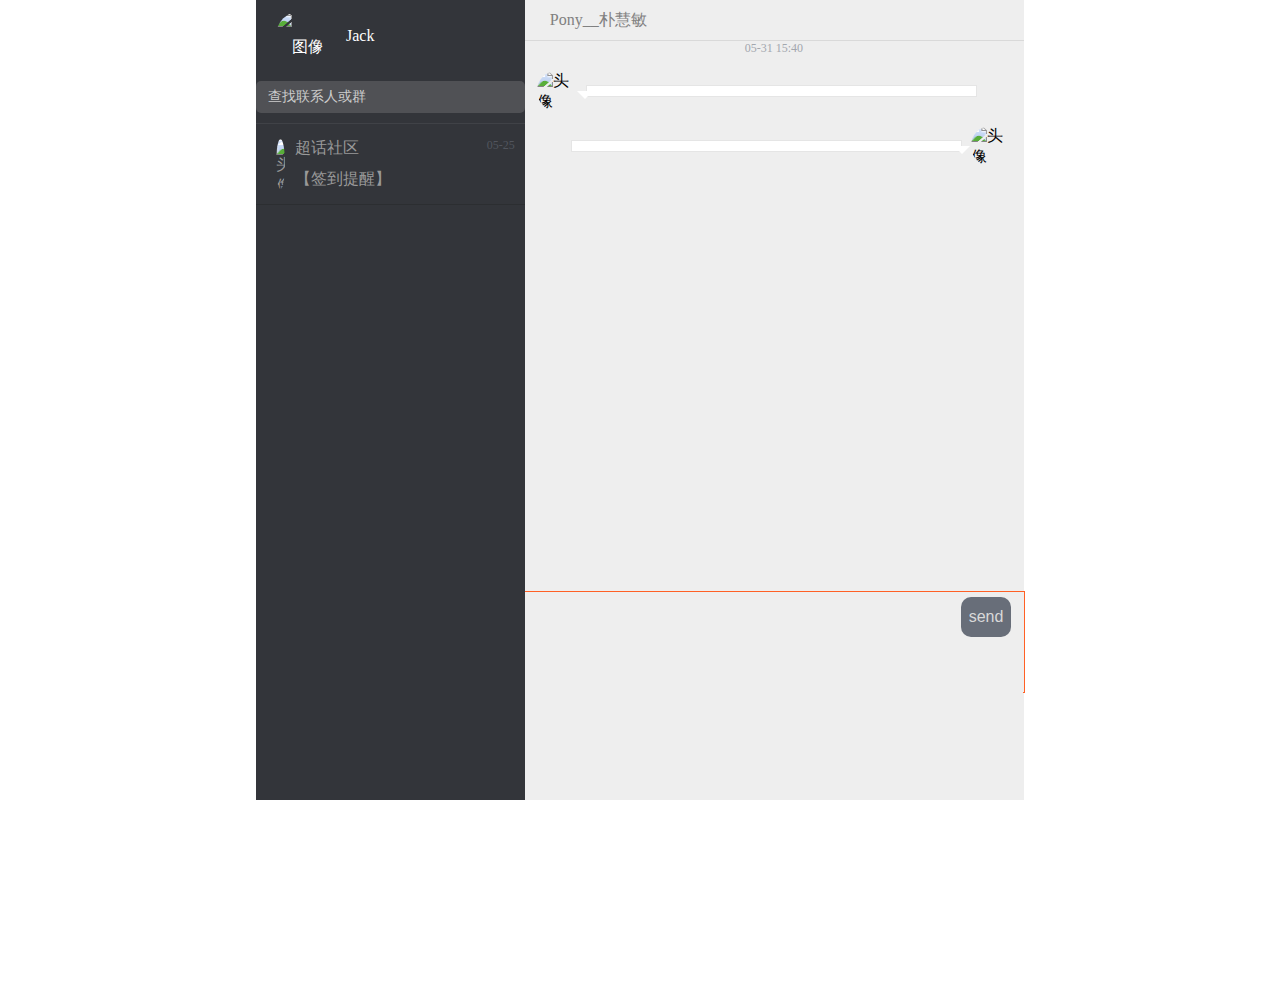
==== src/main/resources/static/chatroom.html @ 2794c9a6 "大家记得拉下来" ====
<!DOCTYPE html>
<html lang="en">
<head>
    <meta charset="UTF-8">
    <title>私信</title>
    <link rel="stylesheet" href="./css/main.css">
    <link rel="stylesheet" href="./css/chatroom.css">
    <link rel="stylesheet" href="./css/font/css/all.css">
    <link rel="icon" href="./images/title.png" type="image/x-icon"/>
</head>

<body>
<nav class="mainNav" style="display: none;">
    <div class="logo">

    </div>
    <div class="functions">
        <textarea class="search" placeholder="大家正在搜:真相奶茶"></textarea><img src="images/search.png" alt="">
        <ul>
            <li><a href="">我要写走测试</a></li>
            <li><a href="home.html">首页</a></li>
            <li><a href="video.html">视频</a></li>
            <li><a href="">发现</a></li>
            <li><a href="">游戏</a></li>
        </ul>
    </div>
    <div class="setting">
        <ul>
            <li class="setting-message">
                <!-- 下拉小三角 -->
                消息
                <div class="setting-wrapper">
                    <!-- <div class="triangle"></div> -->
                    <ul class="drop-down-message">
                        <li><a href="javascript:;">@我的</a></li>
                        <li><a href="javascript:;">评论</a></li>
                        <li><a href="javascript:;">赞</a></li>
                        <li><a href="javascript:;">私信</a></li>
                        <li><a href="javascript:;">未关注人私信</a></li>
                        <li><a href="javascript:;">群通知</a></li>
                        <li class="last-mes"><a href="javascript:;">消息设置</a></li>
                    </ul>
                </div>
            </li>
            <li class="message-setting">
                设置
                <div class="message-wrapper">
                    <ul class="drop-down-setting">
                        <li><a href="javascript:;">账号设置</a></li>
                        <li><a href="javascript:;">会员中心</a></li>
                        <li><a href="javascript:;">V认证</a></li>
                        <li><a href="javascript:;">账号安全</a></li>
                        <li><a href="javascript:;">隐私设置</a></li>
                        <li><a href="javascript:;">屏蔽设置</a></li>
                        <li><a href="javascript:;">消息设置</a></li>
                        <li><a href="javascript:;">帮助中心</a></li>
                        <li><a href="javascript:;" class="out">退出</a></li>
                    </ul>
                </div>
            </li>
            <li>其他</li>
        </ul>
    </div>
</nav>
<div class="content">
    <div class="main">
        <!-- 左侧 联系人列表 -->
        <div class="main-left">
            <div class="left-top">
                <div class="avatar-wrapper">
                    <img src="./images/avatar.jpg" alt="图像">
                </div>
                <span class="nickname">Jack</span>
            </div>
            <!-- 搜索框 -->
            <div class="left-search-wrapper">
                <div class="left-search">
                    <i class="fas fa-search"></i>
                    <input type="text" placeholder="查找联系人或群">
                </div>
            </div>
            <!-- 联系人列表 -->
            <div class="left-userList-wrapper">
                <ul class="left-userList" id="left-userList">

                    <li>
                        <div class="user-avatar-wrapper">
                            <a href="javascript:;"><img src="./images/avatar.jpg" alt="头像"></a>
                        </div>
                        <div class="user-info">
                            <div class="user-info-top">
                                <a href="javascript:;">
                                    <div class="user-name">超话社区</div>
                                </a>
                                <div class="time">05-25</div>
                            </div>
                            <div class="user-info-content">【签到提醒】</div>
                        </div>
                    </li>

                </ul>
            </div>
        </div>
        <!-- 聊天框 -->
        <div class="main-right">
            <!-- 没有联系人时显示 -->
            <div class="no-chat">
                <p>您还未选中或发起聊天，快去跟好友聊一聊吧</p>
            </div>
            <!-- 聊天框设置 -->
            <div class="main-right-header">
                <a href="person.html">
                    <div class="nickname" id="friend_id">Pony__朴慧敏</div>
                </a>
            </div>
            <!-- 显示对话内容 -->
            <div class="messages-wrapper">
                <div class="messages" id="messages">
                    <!-- 显示对话时间 -->
                    <p class="time">05-31 15:40</p>
<!--                     对话左侧-->
                                        <div class="user-left">
                                            <div class="img-wrapper-left">
                                                <img src = "./images/avatar.jpg" alt = "头像">
                                            </div>
                                            <!--向上的小三角-->
                                            <div class="triangle-left"></div>
                                            <div class="mes-left"></div>
                                        </div>
<!--                      对话右侧-->
                                        <div class="user-right">
                                            <div class="img-wrapper-right">
                                                <img src = "./images/avatar.jpg" alt = "头像">
                                            </div>
                                            <!--向上的小三角-->
                                            <div class="triangle-right"></div>
                                            <div class="mes-right"></div>
                                        </div>

                </div>
                <div class="text">
                    <div class="text-top">
                        <a href="javascript:;"><i class="fas fa-smile"></i></a>
                        <a href="javascript:;"><i class="fas fa-image"></i></a>
                        <a href="javascript:;"><i class="fas fa-link"></i></a>
                        <a href="javascript:;"><i class="fas fa-bell"></i></a>
                        <input type="button" value="send" id="send">
                    </div>
                    <div class="text-input">
                        <!--required规定文本区域为必填的
                            autofocus 自动获取焦点
                        -->
                        <textarea name="text-mes" id="text-mes" class="text-mes" required autofocus></textarea>
                    </div>
                </div>
            </div>
            <!--            <div class="box1">-->
            <!--                <ul id="chatrecord">-->
            <!--                    <li></li>-->
            <!--                </ul>-->
            <!--            </div>-->

        </div>
    </div>
</div>

<script src="js/jquery1111.min.js"></script>
<script src="js/jquery.cookie.js"></script>
<script>
    let comId = $.cookie("userId");
    let socket = null;
    onload = function () {
        socket = new WebSocket("ws:localhost:80//websocket/" + comId);
        socket.onopen = function () {
            console.log("454546")
        }
        socket.onmessage = function (data) {
            console.log("data:" + data)
            var record = JSON.parse(data.data);
            var div = "    <div class=\"user-left\">\n" +
                "                        <div class=\"img-wrapper-left\">\n" +
                "                            <img src = \"./images/avatar.jpg\" alt = \"头像\">\n" +
                "                        </div>\n" +
                "                        <!--向上的小三角-->\n" +
                "                        <div class=\"triangle-left\"></div>\n" +
                "                        <div class=\"mes-left\">" + record.comUserId + ":" + record.message + "</div>\n" +
                "                    </div>"
            $("#messages").append(div);

            var messages = document.getElementById("messages");
            messages.scrollTop=messages.scrollHeight;
        }


        $.ajax({
                url: "user/getAllUser",
                type: "POST",
                data: {},
                dataType: "JSON",
                success: function (data) {
                    console.log(data);
                    for (var i = 0; i < data.length; i++) {
                        if (data[i].userId != comId) {
                            var li = "  <li onclick='chat(this)'>\n" +
                                "                            <div class=\"user-avatar-wrapper\">\n" +
                                "                                <a href = \"javascript:;\"><img src=\"./images/avatar.jpg\" alt=\"头像\"></a>\n" +
                                "                            </div>\n" +
                                "                            <div class=\"user-info\">\n" +
                                "                                <div class=\"user-info-top\">\n" +
                                "                                    <a href = \"javascript:;\">" +
                                "<div class=\"user-name\">" + data[i].userId + "</div>" +
                                "</a>\n" +
                                "                                    <div class=\"time\">05-25</div>\n" +
                                "                                </div>\n" +
                                "                                <div class=\"user-info-content\">【签到提醒】</div>\n" +
                                "                            </div>\n" +
                                "                    </li>\n" +
                                "                  "
                            $("#left-userList").append(li);
                        }
                    }
                },
                error: function () {
                    console.log("400000000000")
                }

            }
        )

    }
    $("#send").click(function () {
        var text = $("#text-mes").val();
        console.log("text:" + text)
        var toId = $("#friend_id").text();
        var data = {
            toUserId: toId,
            comUserId: comId,
            message: text,
            recordTime: new Date()
        }
        var div = "    <div class=\"user-right\">\n" +
            "                        <div class=\"img-wrapper-right\">\n" +
            "                            <img src = \"./images/avatar.jpg\" alt = \"头像\">\n" +
            "                        </div>\n" +
            "                        <!--向上的小三角-->\n" +
            "                        <div class=\"triangle-right\"></div>\n" +
            "                        <div class=\"mes-right\">"+text+"</div>\n" +
            "                    </div>"
        $("#messages").append(div);
        socket.send(JSON.stringify(data))

        var messages = document.getElementById("messages");
        messages.scrollTop=messages.scrollHeight;
    })

    function chat(obj) {

        var userId = obj.children[1].children[0].children[0].children[0].innerText;
        comId=$.cookie("userId");
        console.log("to:"+userId+"com"+comId)
        $("#friend_id").html(userId)
        $("#user-right").html("")

        $.ajax({
            url:"chat/getRecords",
            data: {
                comUserId:comId,
                toUserId: userId
            },
            type: "POST",
            success:function (data) {
                console.log(data)
                    for (var i=0,length=data.length;i<length;i++){
                        if (data[i].comUserId==comId){
                            var div = "    <div class=\"user-right\">\n" +
                                "                        <div class=\"img-wrapper-right\">\n" +
                                "                            <img src = \"./images/avatar.jpg\" alt = \"头像\">\n" +
                                "                        </div>\n" +
                                "                        <!--向上的小三角-->\n" +
                                "                        <div class=\"triangle-right\"></div>\n" +
                                "                        <div class=\"mes-right\">"+data[i].message+"</div>\n" +
                                "                    </div>"
                            $("#messages").append(div);

                        }
                        else {

                            var divr = "    <div class=\"user-left\">\n" +
                                "                        <div class=\"img-wrapper-left\">\n" +
                                "                            <img src = \"./images/avatar.jpg\" alt = \"头像\">\n" +
                                "                        </div>\n" +
                                "                        <!--向上的小三角-->\n" +
                                "                        <div class=\"triangle-left\"></div>\n" +
                                "                        <div class=\"mes-left\">" + data[i].comUserId + ":" + data[i].message + "</div>\n" +
                                "                    </div>"
                            $("#messages").append(divr);
                            var messages = document.getElementById("messages");
                            messages.scrollTop=messages.scrollHeight;
                        }
                    }

            }

        })
    }
</script>


</body>
</html>
---- src/main/resources/static/css/main.css ----
* {
    margin: 0;
    padding: 0;
    list-style: none;
    text-decoration: none;
}
/*滚动条 start*/
::-webkit-scrollbar {
    width: 10px;
    height: 4px;
    background-color: #fd271d;
}
/*定义滚动条轨道 内阴影+圆角*/
::-webkit-scrollbar-track {
    -webkit-box-shadow: inset 0 0 6px rgba(0,0,0,0.3);
    background: #fff ;
}
/*定义滑块 内阴影+圆角*/
::-webkit-scrollbar-thumb {
    border-radius: 3px;
    -webkit-box-shadow: inset 0 0 6px rgba(0,0,0,.3);
    background-color:rgba(7, 170, 247, 0.7);
}
::-webkit-scrollbar-thumb:hover {
    border-radius: 3px;
    -webkit-box-shadow: inset 0 0 6px rgba(0,0,0,.3);
    background-color:rgba(7, 170, 247, 1);
}
/*body {*/
/*    width: 100%;*/
/*    overflow: auto;*/
/*}*/
.mainNav {
    width: 100%;
    height: 65px;
    background-color: #f6fbfd;
    border-top: 2px #ff6025 solid;
    display: block;
    float: left;
}

.mainNav > .logo {
    width: 20%;
    height: 100%;
    float: left;
    background: url("../images/logo.png");
    background-repeat: no-repeat;
}

.mainNav > .functions {
    width: 60%;
    height: 100%;
    display: block;
    float: left;

}

.functions > .search{
    display: block;
    width: 40%;
    height: 35px;
    float: left;
    font-style: normal;
    background-color: #f2f2f5;
    line-height: 35px;
    margin: 15px 0;
    box-sizing: border-box;
    border:none;
    border-radius: 10px;
    resize: none;
    /*border: none;*/
    font-size: 18px;
    text-decoration: none;
    outline: none;
    display-outside:ruby-base-container;


}
.functions>img{
    width: 20px;
    height: 20px;
    display: inline;
    /*margin: 0px;*/
    position: relative;
    left: -40px;
    margin: 24px auto;
}

.functions > .search:hover{
    width: 40%;
    height: 33px;
    display: block;
    float: left;
    /*margin: auto 0;*/
    font-style: normal;
    background-color: #f2f2f5;
    line-height: 33px;
    margin: 16px 0;
    box-sizing: border-box;
    border-radius: 10px;
    resize: none;
    border-right: none;
}
.functions > ul {
    width:auto;
    height: 33px;
    display: block;
    float: right;
    line-height: 33px;
    margin: 16px 0;
    font-family: Arial;
    text-decoration: none;
    font-style: normal;
    size: 33px;
    /*overflow: hidden;*/
    border-radius: 3px;


}
.functions > ul>li{
    list-style: none;
    /*margin: auto 0;*/
    text-decoration: none;
    text-align: center;
    font-style: normal;
    width:auto;
    height: 33px;
    line-height: 33px;
    size: 33px;
    display: block;
    float: right;
    margin-left: 5px;
    margin-right: 5px;
    border-left: 2px white solid;
    position: relative;
    left: 0;
    border-radius: 5px;

}
.functions > ul>li:hover{
    list-style: none;
    /*margin: auto 0;*/
    text-decoration: none;
    text-align: center;
    font-style: normal;
    width: auto;
    height: 33px;
    line-height: 33px;
    size: 33px;
    display: block;
    float: right;
    color: red;
    float: right;
    margin-left: 5px;
    margin-right: 5px;
    border-left: 2px white solid;
    position: relative;
    left: 0px;
    background-color: #ff6025;

    border-radius: 5px;

}
.functions > ul>li>a{
    display: block;
    width: 100%;
    height: 100%;
    text-decoration: none;
    font-style: normal;
    size: 33px;
    text-align: center;
    line-height: 33px;
}

.mainNav > .setting {
    width: 20%;
    height: 100%;
    float: left;
    display: block;
    float: left;
    
    
}
.setting>ul{
    width:100%;
    height:65px;
    display: block;
    float: right;
    line-height: 65px;
    /* margin: 15px 0; */
    font-family: Arial;
    text-decoration: none;
    font-style: normal;
    size: 33px;
    /* overflow: hidden; */
}
.setting>ul>li{
    list-style: none;
    margin: auto 0;
    text-decoration: none;
    text-align: center;
    font-style: normal;
    width: 50px;
    /* height: 35px;    */
    height:65px;
    line-height: 65px;
    size: 35px;
    display: block;
    color: red;
    float: left;
    border-left: 2px white solid;
    position: relative;
    left: 0px;

}
.setting>ul>li:hover{
    list-style: none;
    margin: auto 0;
    text-decoration: none;
    text-align: center;
    font-style: normal;
    width: 50px;
    height: 65px;
    line-height: 65px;
    size: 35px;
    display: block;
    color: red;
    float: left;
    border-left: 2px white solid;
    position: relative;
    left: 0px;
    /* background-color: #ff6025; */
}

/* 下拉框设置 */
.setting-message:hover::after,
.message-setting:hover::after{
    content: '';
    /* 通过边框设置小三角的效果,四个方位均可设置 
        width 和 height 的值必须为0
    */
    width: 0;
    height: 0;
    border: 10px solid #ffffff;
    /* border: 10px solid red; */
    /* border-top: none; */
    border-color: transparent transparent #ffffff ;
    /* 设置小三角的定位 */
    position: absolute;
    /* 小三角放在块底部 */
    bottom: 0;
    /* 以下三行代码使小三角水平居中 */
    left: 0;
    right: 0;
    margin: auto;
    /* box-shadow: 0 0 5 5 rgba(0, 0, 0, 0.2); */
}
/* 下拉列表出现 */
.setting-message:hover .drop-down-message,
.message-setting:hover .drop-down-setting{
    display: block;
}
/* 下拉列表 */
.setting-message .drop-down-message{
    width: 150px;
    height: 220px;
    position: absolute;
    right: 0;
    box-shadow: 1px -1px 10px rgba(0, 0, 0, 0.2);
    /* border: 1px solid blue; */
    background-color: #FFFFFF;
    border-top: none;
    display: none;
    z-index: 999;
}
.setting a{
    display: block;
    width: 140px;
    height: 30px;
    line-height: 30px;
    font-size: 12px;
    text-align: left;
    color: #333333;
    background-color: #FFFFFF;
}
.setting-message a:hover{
    color: #EB7350;;
}
.setting-message .drop-down-message .last-mes{
    border-top: 1px solid #D9D9D9;
}
.setting-message .drop-down-message a{
    text-align: center;
}
/*
    消息的下拉列表
*/
.message-wrapper .drop-down-setting{
    width: 100px;
    height: 268px;
    /* border: 1px solid black; */
    position: absolute;
    right: 0;
    box-shadow: 1px -1px 10px rgba(0, 0, 0, 0.2);
    display: none;
}
.message-wrapper a{
    display: block;
    width: 100%;
    display: block;
    color: #333333;
    font-size: 12px;
    text-align: center;
}
.message-wrapper a:hover{
    color: #EB7350;
}
.drop-down-setting .out{
    border-top: 1px solid #D9D9D9;
    /* background-color: red; */
}
body>.content{
    width:100%;
    height:1000px;
    margin: 0 auto;
    /*background: green;*/
    /*overflow: auto;*/
    background-image: url("../images/sky.png");
    background-size: 100%;
    background-repeat:no-repeat ;
    display: block;
    float: left;

}
.content>.main{
    width: 60%;
    height: 800px;
    display: block;
    margin: 0 auto;
    /*overflow: auto;*/
    /*background-color: silver;*/
}
---- src/main/resources/static/css/chatroom.css ----
* {
    margin: 0;
    padding: 0;
    list-style: none;
    border: none;
}

a {
    text-decoration: none;
    color: #999999;
}

.content {
    height: 800px;
    overflow: hidden;

}

.content > .main {
    width: 60%;
    height: 700px;
}

/* 左侧联系人列表 */
/* 个人头像框和昵称显示 */
.main-left {
    /* width: 320px; */
    /*width: 35%;*/
    width: 35%;
    height: 800px;
    background-color: #33353A;
    display: block;
    float: left;
    overflow: auto;
}

/*滚动条 start*/
::-webkit-scrollbar {
    width: 10px;
    height: 4px;
    background-color: #fd271d;
}

/*定义滚动条轨道 内阴影+圆角*/
::-webkit-scrollbar-track {
    -webkit-box-shadow: inset 0 0 6px rgba(0, 0, 0, 0.3);
    background: #fff;
}

/*定义滑块 内阴影+圆角*/
::-webkit-scrollbar-thumb {
    border-radius: 3px;
    -webkit-box-shadow: inset 0 0 6px rgba(0, 0, 0, .3);
    background-color: rgba(7, 170, 247, 0.7);
}

::-webkit-scrollbar-thumb:hover {
    border-radius: 3px;
    -webkit-box-shadow: inset 0 0 6px rgba(0, 0, 0, .3);
    background-color: rgba(7, 170, 247, 1);
}

.main-left .left-top {
    height: 71px;
    line-height: 71px;
    /* 设置为弹性盒子 */
    display: flex;
    /* 侧轴上的空白区域分布 */
    align-items: center;
    /* background-color: red; */
    color: #ffffff;
}

.main-left .left-top .avatar-wrapper {
    width: 50px;
    height: 50px;
    border-radius: 50%;
    margin-right: 20px;
    /* 设置为圆形头像框 */
    overflow: hidden;
    margin-left: 20px;
}

.main-left .left-top .avatar-wrapper img {
    width: 100%;
}

/* 搜索框 */
.main-left .left-search-wrapper {
    height: 52px;
    line-height: 52px;
    background-color: #33353A;
    display: flex;
    font-size: 14px;
    align-items: center;
    justify-content: center;
    border-bottom: 1px #404247 solid;
}

.main-left .left-search {
    width: 288px;
    height: 32px;
    line-height: 32px;
    background-color: #505155;
    border-radius: 5px;
    color: #CCCCCC;
    padding-left: 10px;
}

.main-left .left-search input {
    background-color: #505155;
    outline: none;
    color: #ffffff;
    /* color: red; */
    font-size: 14px;
    margin-left: 2px;
}

.main-left .left-search input::placeholder {
    font-size: 14px;
    color: #CCCCCC;
}


/* 联系人列表 */
/*.left-userList > li > a{*/
/*    display: block;*/
/*}*/
.left-userList li {
    width: 100%;
    height: 80px;
    display: flex;
    align-items: center;
    border-bottom: 1px #2C2E31 solid;
}

/* 鼠标点击样式改变 */
.left-userList li:active {
    background-color: #3A3C42;
}

.left-userList li:active {
    border-left: 2px solid #FF8F2C;
    background-color: #292B2E;
}

/* 设置头像框圆形展示 */
.left-userList .user-avatar-wrapper {
    width: 50px;
    height: 50px;
    margin-left: 20px;
    overflow: hidden;
    border-radius: 50%;
}

/* 右侧用户信息 */
.left-userList .user-info {
    padding: 0 10px;
    color: #fff;
}

/* 用户昵称及消息发送时间 */
.left-userList .user-info .user-info-top {
    width: 220px;
    display: flex;
    justify-content: space-between;
}

.left-userList .user-info .user-info-top .time {
    color: #51555E;
    font-size: 12px;
}

/* 消息内容 */
.left-userList .user-info .user-info-content {
    margin-top: 10px;
    color: #999999;
}

/* 右侧聊天框 */
.main-right {
    width: 65%;
    background-color: #EEEEEE;
    height: 800px;
    display: block;
    float: right;
    position: relative;
}

.main-right .no-chat {
    /*设置无联系人时显示，其他时候隐藏*/
    visibility: hidden;
    width: 100%;
    display: flex;
    justify-content: center;
    align-items: center;
}

.no-chat p {
    width: 100%;
    display: none;
    /*height: 100%;*/
    /*background-color: red;*/
    margin-top: -50px;
    color: #A3A7AE;
    font-size: 16px;
}

/* 显示聊天内容 */
.main-right .messages-wrapper {
    width: 100%;
}

.main-right .messages {
    width: 95%;
    height: 550px;
    overflow: auto;
    padding: 0 12px;
    /*background-color: green;*/
}

.messages .time {
    width: 100%;
    text-align: center;
    color: #A3A7AE;
    font-size: 12px;
}

/* 联系人信息及对话 */
.messages .user-left,
.messages .user-right {
    width: 100%;
    display: flex;
    /*设置垂直居中显示*/
    align-items: center;
    margin: 15px 0;
    position: relative;

}

.messages .user-left .img-wrapper-left, .img-wrapper-right {
    width: 40px;
    height: 40px;
    border-radius: 20px;
    /*border: 2px solid red;*/
    overflow: hidden;
}

.img-wrapper-left, .img-wrapper-right img {
    width: 100%;
}

.user-left .triangle-left::after {
    content: '';
    width: 0;
    height: 0;
    border: 8px solid red;
    /*border-top: none;*/
    border-color: #FFFFFF transparent transparent;
    position: absolute;

}

/*左侧消息框显示*/
.user-left .mes-left {
    width: 80%;
    height: auto;
    background-color: #FFFFFF;
    font-style: normal;
    font-size: 16px;
    margin: 9px;
    padding: 5px;
    border: 1px solid #E5E5E5;
    text-decoration: none;
    text-align: left;
    line-height: 20px;
    text-blink: auto;
    word-break: keep-all;
}

/*右侧消息显示*/
.user-right {
    /*float: right;*/
    display: flex;
    flex-direction: row-reverse;
    align-items: center;
}

/*右侧小三角*/
.user-right .triangle-right::after {
    content: '';
    width: 0;
    height: 0;
    border: 8px solid red;
    border-color: #FFFFFF transparent transparent;
    position: absolute;
    right: 41px;
}

.user-right .mes-right {
    width: 80%;
    height: auto;
    background-color: #FFFFFF;
    margin:9px;

    padding: 5px;
    font-size: 16px;
    text-align: left;
    line-height: 20px;
    border: 1px solid #E5E5E5;
    text-blink: auto;
    word-break: keep-all;
}

/*输入聊天框设置*/
.main-right .main-right-header {
    height: 40px;
    line-height: 40px;
    border-bottom: 1px solid #D9D9D9;
}

.main-right .main-right-header .nickname {
    font-size: 16px;
    color: #808080;
    margin-left: 5%;
}

.main-right .text {
    width: 100%;
    height: 100px;
    /*设置底部聊天框定位*/
    display: block;
    float: left;

    border: #ff6025 solid 1px;
    border-left: none;;
    border-right: none;
    border-right: 1px solid #ff6025;
}

.text .text-top {
    width: 95%;
    padding: 0 12px;
}

.text .text-top a {
    font-size: 18px;
    color: #686E79;
    margin-right: 12px;
}

.text-top a:hover {
    color: #FF7B2C;
}

/*
  按钮
 style="width: 100px;height: 40px; display: block ;float: right"
*/
.text #send {
    width: 50px;
    font-size: 16px;
    height: 40px;
    display: block;
    float: right;
    color: #D9D9D9;
    background-color: #686E79;
    border-radius: 10px;
    margin-top: 5px;
    outline: none;
}

.text #send:active {
    outline: none;
    transform: translateY(-2px);
    transition: all 1ms;
}

.text-input .text-mes {
    width: 95%;
    height: 100%;
    /*取消显示文本框的外边框*/
    display: block;
    float: left;
    outline: none;
    font-size: 14px;
    background-color: #EEEEEE;
    /*出现文字竖直滚动*/
    overflow: auto;
    /*禁止改变textarea的大小*/
    resize: none;
    padding: 12px;

}
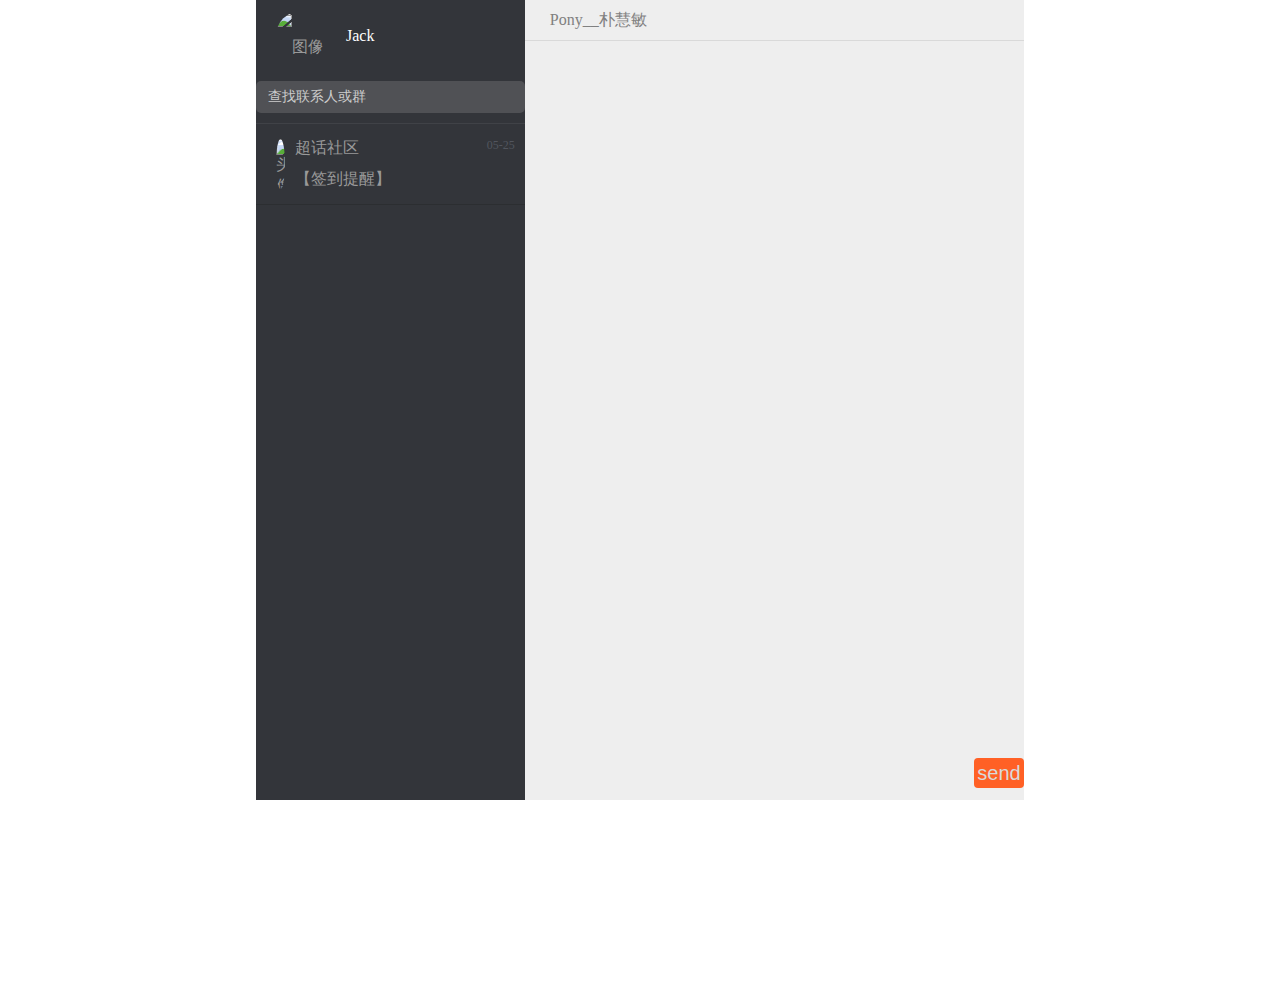
==== commit 40e3a757: "Merge remote-tracking branch 'origin/master'" ====
--- a/src/main/resources/static/chatroom.html
+++ b/src/main/resources/static/chatroom.html
@@ -6,7 +6,7 @@
     <link rel="stylesheet" href="./css/main.css">
     <link rel="stylesheet" href="./css/chatroom.css">
     <link rel="stylesheet" href="./css/font/css/all.css">
-    <link rel="icon" href="./images/title.png" type="image/x-icon"/>
+    <link rel="icon" href="./images/logo.png" type="image/x-icon"/>
 </head>
 
 <body>
@@ -68,7 +68,7 @@
         <div class="main-left">
             <div class="left-top">
                 <div class="avatar-wrapper">
-                    <img src="./images/avatar.jpg" alt="图像">
+                    <a href = "person.html"><img src="./images/avatar.jpg" alt="图像"></a>
                 </div>
                 <span class="nickname">Jack</span>
             </div>
@@ -117,25 +117,25 @@
             <div class="messages-wrapper">
                 <div class="messages" id="messages">
                     <!-- 显示对话时间 -->
-                    <p class="time">05-31 15:40</p>
+<!--                    <p class="time">05-31 15:40</p>-->
 <!--                     对话左侧-->
-                                        <div class="user-left">
-                                            <div class="img-wrapper-left">
-                                                <img src = "./images/avatar.jpg" alt = "头像">
-                                            </div>
-                                            <!--向上的小三角-->
-                                            <div class="triangle-left"></div>
-                                            <div class="mes-left"></div>
-                                        </div>
-<!--                      对话右侧-->
-                                        <div class="user-right">
-                                            <div class="img-wrapper-right">
-                                                <img src = "./images/avatar.jpg" alt = "头像">
-                                            </div>
-                                            <!--向上的小三角-->
-                                            <div class="triangle-right"></div>
-                                            <div class="mes-right"></div>
-                                        </div>
+<!--                                        <div class="user-left">-->
+<!--                                            <div class="img-wrapper-left">-->
+<!--                                                <img src = "./images/avatar.jpg" alt = "头像">-->
+<!--                                            </div>-->
+<!--                                            &lt;!&ndash;向上的小三角&ndash;&gt;-->
+<!--                                            <div class="triangle-left"></div>-->
+<!--                                            <div class="mes-left"></div>-->
+<!--                                        </div>-->
+<!--&lt;!&ndash;                      对话右侧&ndash;&gt;-->
+<!--                                        <div class="user-right">-->
+<!--                                            <div class="img-wrapper-right">-->
+<!--                                                <img src = "./images/avatar.jpg" alt = "头像">-->
+<!--                                            </div>-->
+<!--                                            &lt;!&ndash;向上的小三角&ndash;&gt;-->
+<!--                                            <div class="triangle-right"></div>-->
+<!--                                            <div class="mes-right"></div>-->
+<!--                                        </div>-->
 
                 </div>
                 <div class="text">
@@ -144,7 +144,7 @@
                         <a href="javascript:;"><i class="fas fa-image"></i></a>
                         <a href="javascript:;"><i class="fas fa-link"></i></a>
                         <a href="javascript:;"><i class="fas fa-bell"></i></a>
-                        <input type="button" value="send" id="send">
+
                     </div>
                     <div class="text-input">
                         <!--required规定文本区域为必填的
@@ -152,7 +152,9 @@
                         -->
                         <textarea name="text-mes" id="text-mes" class="text-mes" required autofocus></textarea>
                     </div>
-                </div>
+                    <input type="button" value="send" id="send">
+                </div>
+
             </div>
             <!--            <div class="box1">-->
             <!--                <ul id="chatrecord">-->
@@ -169,6 +171,7 @@
 <script>
     let comId = $.cookie("userId");
     let socket = null;
+    var userId=null;
     onload = function () {
         socket = new WebSocket("ws:localhost:80//websocket/" + comId);
         socket.onopen = function () {
@@ -201,14 +204,14 @@
                     console.log(data);
                     for (var i = 0; i < data.length; i++) {
                         if (data[i].userId != comId) {
-                            var li = "  <li onclick='chat(this)'>\n" +
+                            var li = "  <li onclick='chat(this)' id='"+data[i].userId+"'>\n" +
                                 "                            <div class=\"user-avatar-wrapper\">\n" +
                                 "                                <a href = \"javascript:;\"><img src=\"./images/avatar.jpg\" alt=\"头像\"></a>\n" +
                                 "                            </div>\n" +
                                 "                            <div class=\"user-info\">\n" +
                                 "                                <div class=\"user-info-top\">\n" +
                                 "                                    <a href = \"javascript:;\">" +
-                                "<div class=\"user-name\">" + data[i].userId + "</div>" +
+                                "<div class=\"user-name\">" +data[i].userName + "</div>" +
                                 "</a>\n" +
                                 "                                    <div class=\"time\">05-25</div>\n" +
                                 "                                </div>\n" +
@@ -233,7 +236,7 @@
         console.log("text:" + text)
         var toId = $("#friend_id").text();
         var data = {
-            toUserId: toId,
+            toUserId: userId,
             comUserId: comId,
             message: text,
             recordTime: new Date()
@@ -251,14 +254,16 @@
 
         var messages = document.getElementById("messages");
         messages.scrollTop=messages.scrollHeight;
+        document.getElementById("text-mes").innerText="";
     })
 
     function chat(obj) {
 
-        var userId = obj.children[1].children[0].children[0].children[0].innerText;
+        userId = obj.id;
         comId=$.cookie("userId");
         console.log("to:"+userId+"com"+comId)
-        $("#friend_id").html(userId)
+        var user_Name=document.getElementById(userId).children[1].children[0].children[0].innerText;
+        $("#friend_id").html(user_Name)
         $("#user-right").html("")
 
         $.ajax({
--- a/src/main/resources/static/css/chatroom.css
+++ b/src/main/resources/static/css/chatroom.css
@@ -36,9 +36,10 @@
 
 /*滚动条 start*/
 ::-webkit-scrollbar {
-    width: 10px;
+    width: 3px;
     height: 4px;
-    background-color: #fd271d;
+    /*background-color: #fd271d;*/
+    background-color: rgba(0, 0, 0, .1);
 }
 
 /*定义滚动条轨道 内阴影+圆角*/
@@ -51,13 +52,17 @@
 ::-webkit-scrollbar-thumb {
     border-radius: 3px;
     -webkit-box-shadow: inset 0 0 6px rgba(0, 0, 0, .3);
-    background-color: rgba(7, 170, 247, 0.7);
+    /*background-color: rgba(7, 170, 247, 0.7);*/
+    background-color: rgba(0, 0, 0, .1);
+
 }
 
 ::-webkit-scrollbar-thumb:hover {
     border-radius: 3px;
     -webkit-box-shadow: inset 0 0 6px rgba(0, 0, 0, .3);
-    background-color: rgba(7, 170, 247, 1);
+    /*background-color: rgba(7, 170, 247, 1);*/
+    background-color: rgba(0, 0, 0, .1);
+
 }
 
 .main-left .left-top {
@@ -263,7 +268,7 @@
 
 /*左侧消息框显示*/
 .user-left .mes-left {
-    width: 80%;
+    width: 60%;
     height: auto;
     background-color: #FFFFFF;
     font-style: normal;
@@ -277,6 +282,12 @@
     text-blink: auto;
     word-break: keep-all;
 }
+/*设置文本的自动换行*/
+.mes-left,.mes-right{
+    /*word-break: break-all;*/
+    word-wrap: break-word;
+    max-width: 60%;
+}
 
 /*右侧消息显示*/
 .user-right {
@@ -291,14 +302,15 @@
     content: '';
     width: 0;
     height: 0;
-    border: 8px solid red;
+    border: 8px solid #FFFFFF;
     border-color: #FFFFFF transparent transparent;
     position: absolute;
     right: 41px;
 }
 
 .user-right .mes-right {
-    width: 80%;
+    /*width: 60%;*/
+    width: auto;
     height: auto;
     background-color: #FFFFFF;
     margin:9px;
@@ -332,10 +344,10 @@
     display: block;
     float: left;
 
-    border: #ff6025 solid 1px;
+    /*border: #ff6025 solid 1px;*/
     border-left: none;;
     border-right: none;
-    border-right: 1px solid #ff6025;
+    /*border-right: 1px solid #ff6025;*/
 }
 
 .text .text-top {
@@ -357,16 +369,18 @@
   按钮
  style="width: 100px;height: 40px; display: block ;float: right"
 */
-.text #send {
+.text >#send {
     width: 50px;
-    font-size: 16px;
-    height: 40px;
+    font-size: 20px;
+    height: 30px;
     display: block;
     float: right;
+    position: relative;
+    top: 100%;
     color: #D9D9D9;
-    background-color: #686E79;
-    border-radius: 10px;
-    margin-top: 5px;
+    background-color: #ff6025;
+    border-radius: 4px;
+    margin: 0px;
     outline: none;
 }
 
@@ -383,12 +397,15 @@
     display: block;
     float: left;
     outline: none;
-    font-size: 14px;
+    font-size: 20px;
     background-color: #EEEEEE;
     /*出现文字竖直滚动*/
     overflow: auto;
     /*禁止改变textarea的大小*/
     resize: none;
-    padding: 12px;
-
+    padding: 0px;
+
+
+    /*word-wrap: break-word;*/
+    word-break: break-all;
 }